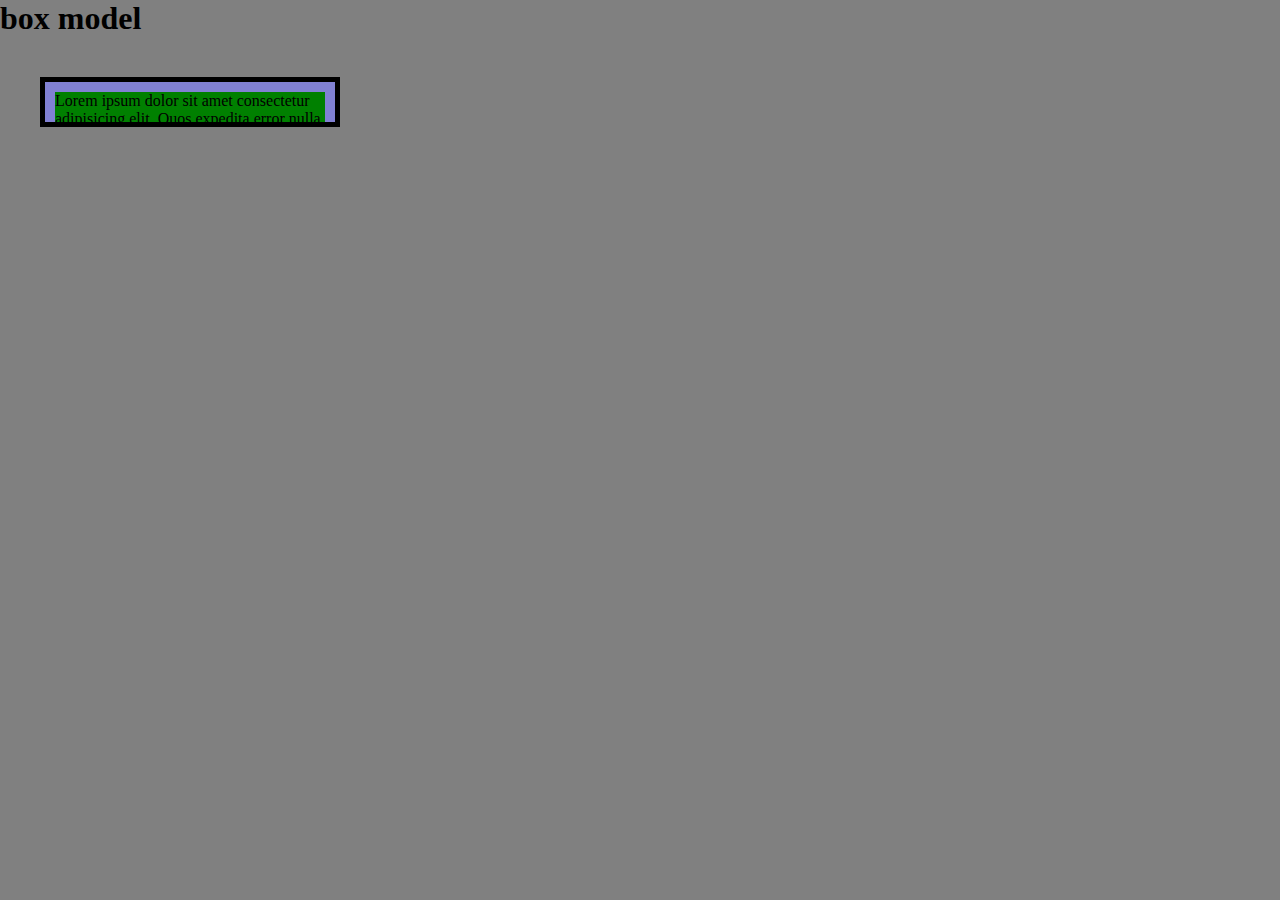
==== skosjo.html @ 6d18423a "1st commit" ====
<!DOCTYPE html>
<html>
    <head>
        <title>
            practice
        </title>

        <style>
            *{
                box-sizing: border-box;
                margin: 0;
                padding: 0;

            }
            body{
                
                background-color: gray;
                
               
            }
            #box{
                background-color: rgb(129, 129, 211);
                padding: 10px;
                border: 5px solid black;
                width: 300px;
                height: 50px;
                margin: 40px;
                overflow: scroll;
                
            }

            #content{
                background-color: green;
            }

            
        </style>
    </head>

    <body>
        <h1>box model</h1>
        <div id="box">
           <div id="content">Lorem ipsum dolor sit amet consectetur adipisicing elit. Quos expedita error nulla, eos aperiam amet cumque aspernatur hic est, praesentium voluptates esse. Aliquam, ab minus ex, quo excepturi dicta aliquid laborum et accusantium voluptatum nulla commodi earum quis obcaecati ipsam cum alias magnam id velit accusamus?
                Dignissimos odio expedita ratione?Lorem ipsum dolor sit amet consectetur adipisicing elit. Accusamus, incidunt.
           </div>
        </div>


        
    </body>
</html>
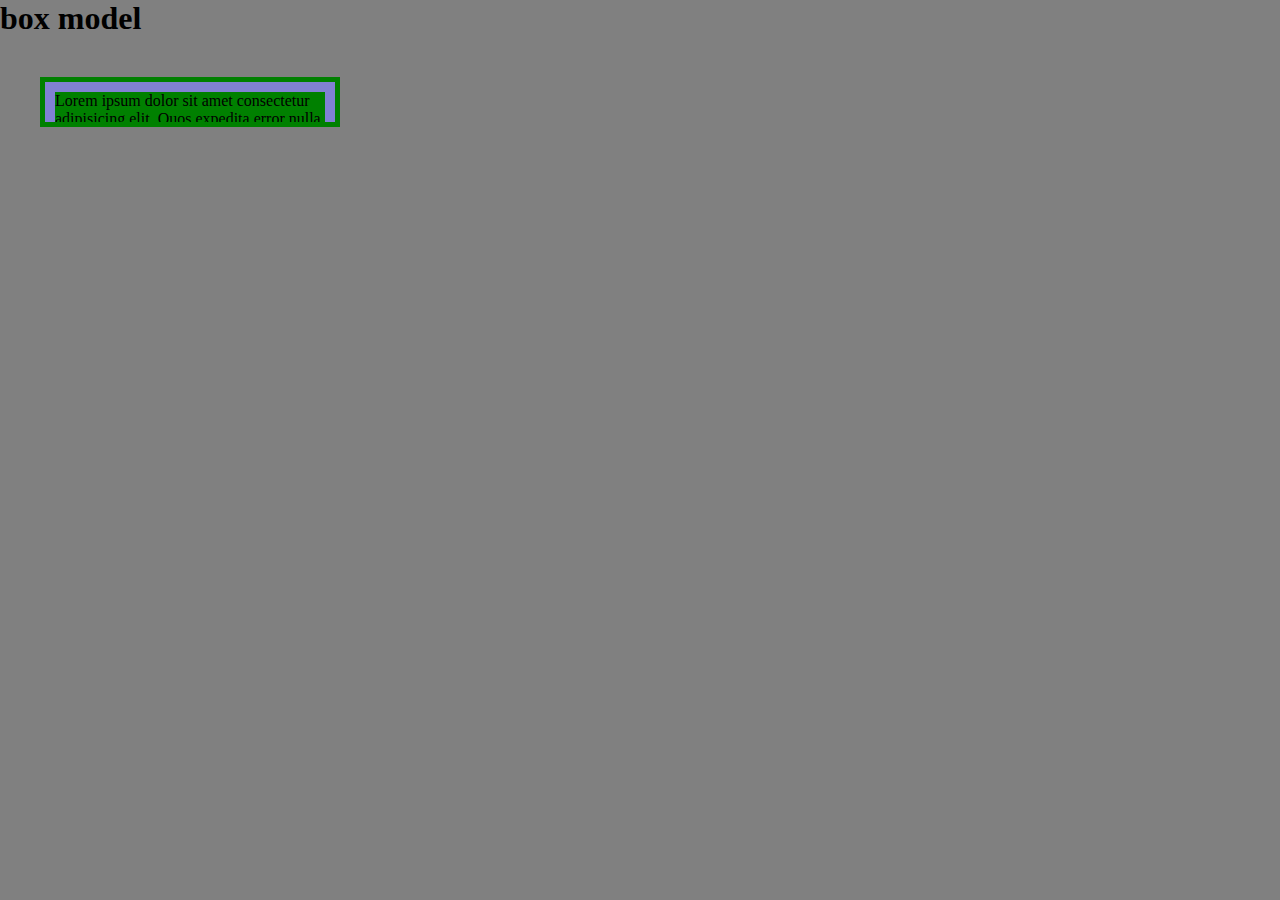
==== commit 0cd7fd6c: "1st commit" ====
--- a/skosjo.html
+++ b/skosjo.html
@@ -21,7 +21,7 @@
             #box{
                 background-color: rgb(129, 129, 211);
                 padding: 10px;
-                border: 5px solid black;
+                border: 5px solid green;
                 width: 300px;
                 height: 50px;
                 margin: 40px;
